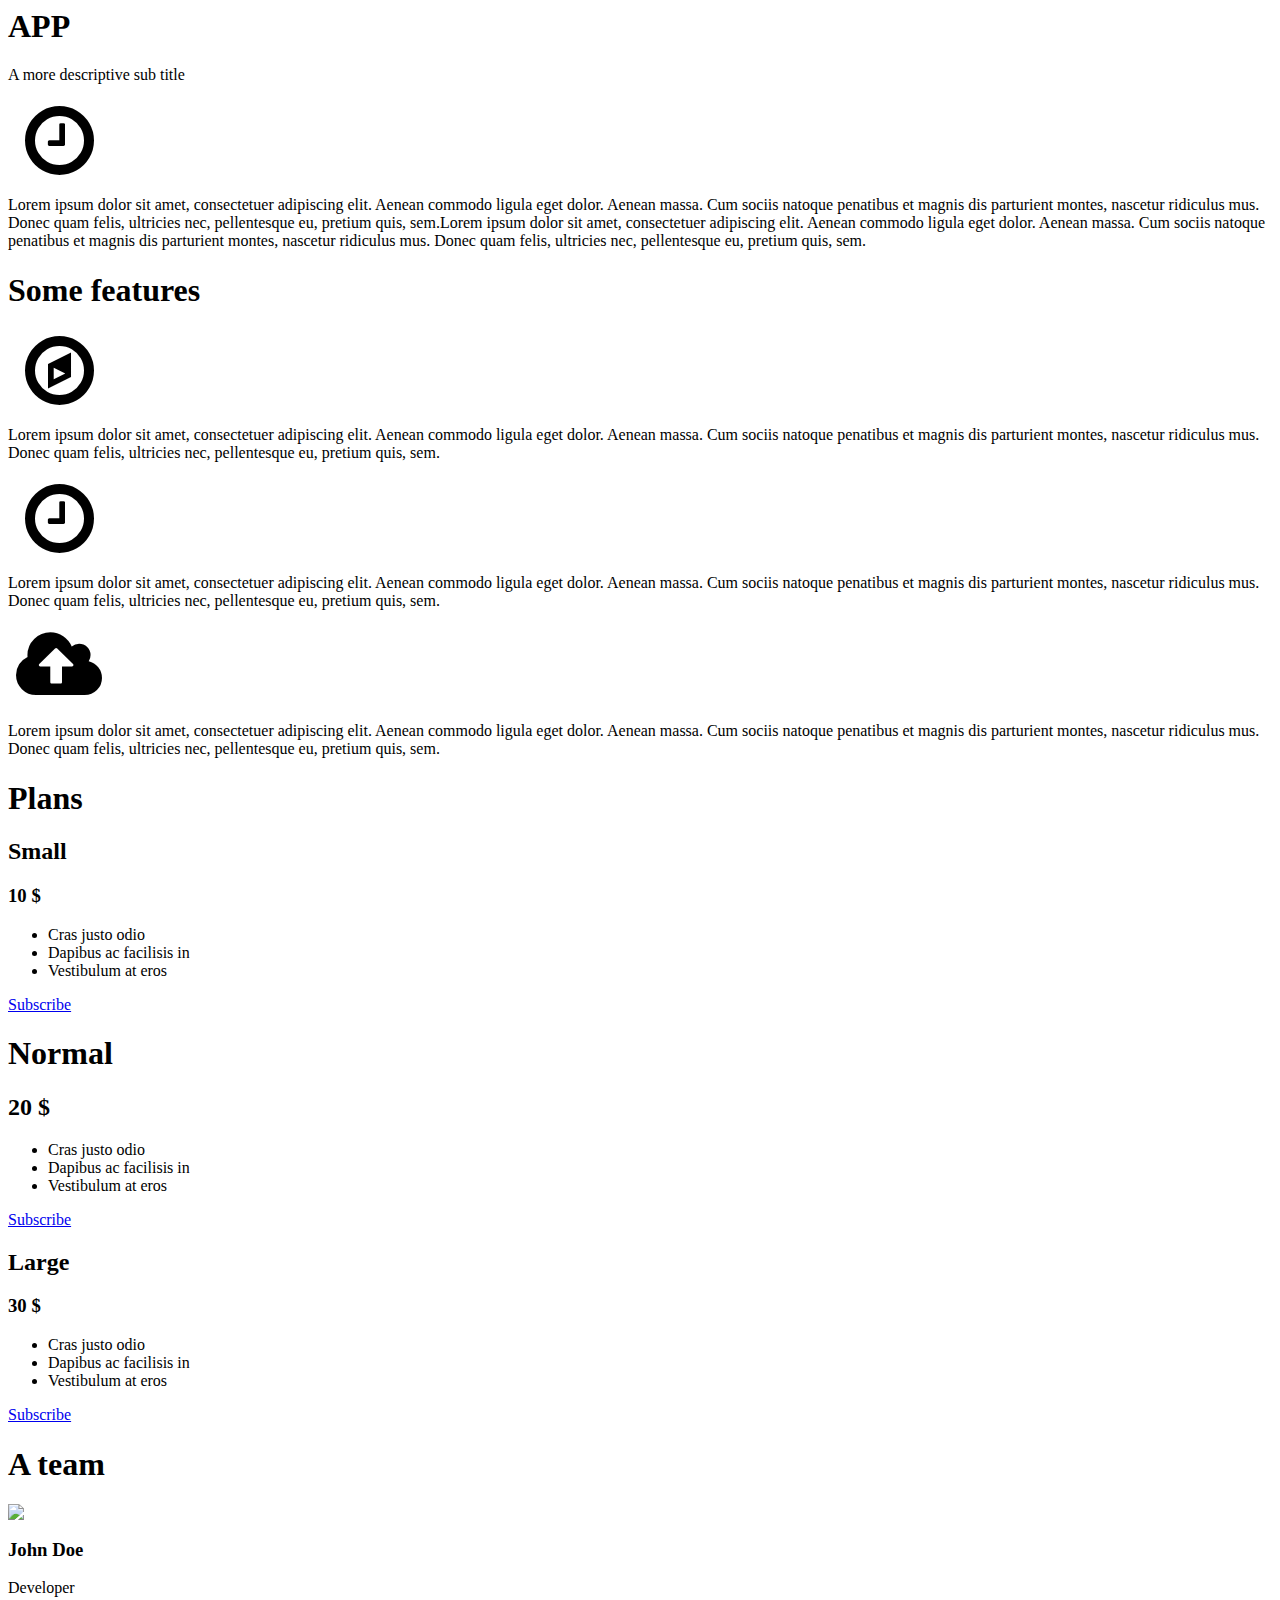
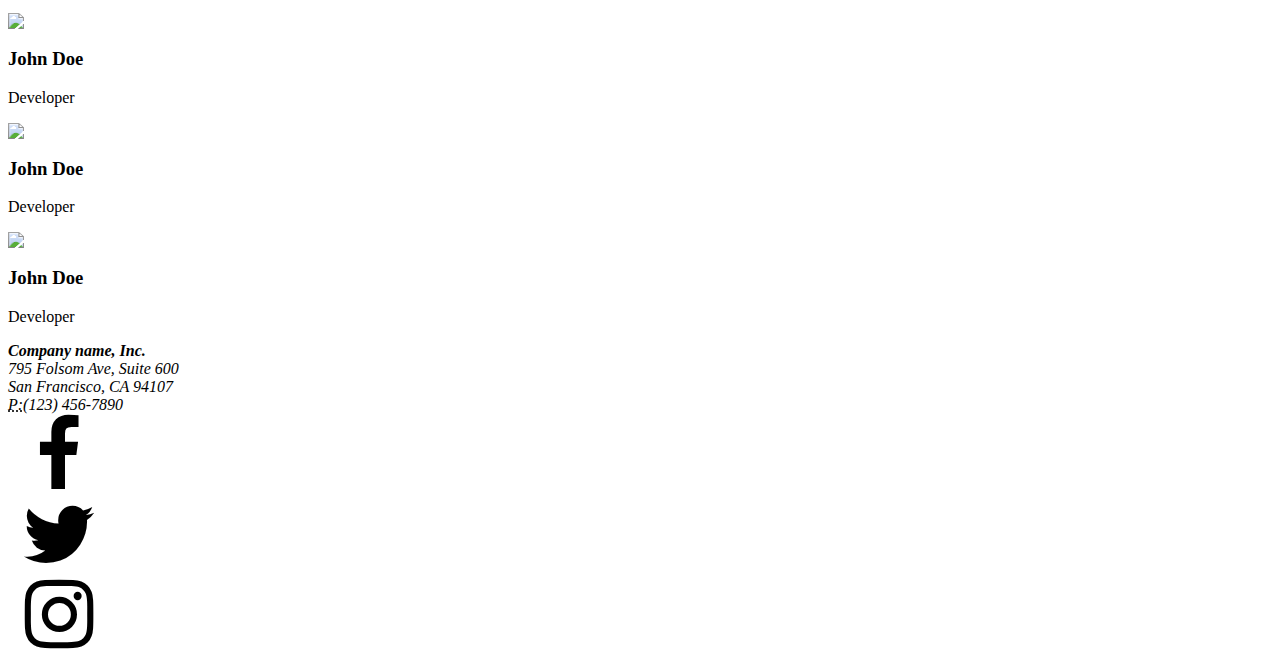
==== example.html @ e9a15a13 "Commit from Pingendo" ====
<html>
    <head>
        <meta charset="utf-8">
        <meta name="viewport" content="width=device-width, initial-scale=1">
        <link href="http://cdnjs.cloudflare.com/ajax/libs/font-awesome/4.6.1/css/font-awesome.min.css" rel="stylesheet" type="text/css">
        <link href="http://v4.pingendo.com/assets/bootstrap/themes/purple.css" rel="stylesheet" type="text/css">
        <style class="pingendo-transient">
            .section-fill-height {
                max-height: 700px;
            }
        </style>
    </head>

    <body>
        <div class="bg-primary p-y-3 section">
            <div class="container">
                <div class="row">
                    <div class="col-lg-12 p-y-3 text-xs-center">
                        <h1 class="display-2 m-y-2  ">APP</h1>
                        <p class="lead  ">A more descriptive sub title</p>
                        <i class="center-block fa fa-5x fa-clock-o fa-fw m-y-2 text-inverse"></i>
                    </div>
                </div>
            </div>
        </div>
        <div class="p-y-3 section">
            <div class="container">
                <div class="row">
                    <div class="col-lg-12">
                        <p class="lead text-justify">Lorem ipsum dolor sit amet, consectetuer adipiscing elit. Aenean commodo
                            ligula eget dolor. Aenean massa. Cum sociis natoque penatibus et magnis
                            dis parturient montes, nascetur ridiculus mus. Donec quam felis, ultricies
                            nec, pellentesque eu, pretium quis, sem.Lorem ipsum dolor sit amet, consectetuer
                            adipiscing elit. Aenean commodo ligula eget dolor. Aenean massa. Cum sociis
                            natoque penatibus et magnis dis parturient montes, nascetur ridiculus mus.
                            Donec quam felis, ultricies nec, pellentesque eu, pretium quis, sem.</p>
                    </div>
                </div>
            </div>
        </div>
        <div class="p-y-3 section">
            <div class="container">
                <div class="row">
                    <div class="col-lg-12">
                        <h1 class="display-3 m-y-2 text-xs-center text-primary">Some features</h1>
                    </div>
                </div>
                <div class="row">
                    <div class="col-lg-4">
                        <i class="center-block fa fa-5x fa-fw m-y-2 text-primary fa-compass"></i>
                        <p class="m-y-2 text-xs-center">Lorem ipsum dolor sit amet, consectetuer adipiscing elit. Aenean commodo
                            ligula eget dolor. Aenean massa. Cum sociis natoque penatibus et magnis
                            dis parturient montes, nascetur ridiculus mus. Donec quam felis, ultricies
                            nec, pellentesque eu, pretium quis, sem.</p>
                    </div>
                    <div class="col-lg-4">
                        <i class="center-block fa fa-5x fa-fw m-y-2 text-primary fa-clock-o"></i>
                        <p class="m-y-2 text-xs-center">Lorem ipsum dolor sit amet, consectetuer adipiscing elit. Aenean commodo
                            ligula eget dolor. Aenean massa. Cum sociis natoque penatibus et magnis
                            dis parturient montes, nascetur ridiculus mus. Donec quam felis, ultricies
                            nec, pellentesque eu, pretium quis, sem.</p>
                    </div>
                    <div class="col-lg-4">
                        <i class="center-block fa fa-5x fa-fw m-y-2 text-primary fa-cloud-upload"></i>
                        <p class="m-y-2 text-xs-center">Lorem ipsum dolor sit amet, consectetuer adipiscing elit. Aenean commodo
                            ligula eget dolor. Aenean massa. Cum sociis natoque penatibus et magnis
                            dis parturient montes, nascetur ridiculus mus. Donec quam felis, ultricies
                            nec, pellentesque eu, pretium quis, sem.</p>
                    </div>
                </div>
            </div>
        </div>
        <div class="bg-faded p-y-3 section">
            <div class="container">
                <div class="row">
                    <div class="col-lg-12">
                        <h1 class="display-3 m-y-2 text-xs-center text-primary">Plans</h1>
                    </div>
                </div>
                <div class="row">
                    <div class="col-lg-4">
                        <div class="card m-y-lg">
                            <div class="card-block text-xs-center bg-info">
                                <h2 class="card-title">Small</h2>
                                <h3 class="">10 $</h3>
                            </div>
                            <ul class="list-group list-group-flush">
                                <li class="list-group-item">Cras justo odio</li>
                                <li class="list-group-item">Dapibus ac facilisis in</li>
                                <li class="list-group-item">Vestibulum at eros</li>
                            </ul>
                            <div class="card-block text-xs-center">
                                <a href="#" class="btn btn-block btn-primary">Subscribe</a>
                            </div>
                        </div>
                    </div>
                    <div class="col-lg-4">
                        <div class="card ">
                            <div class="card-block p-y-3 text-xs-center bg-primary">
                                <h1 class="card-title">Normal</h1>
                                <h2 class="">20 $</h2>
                            </div>
                            <ul class="list-group list-group-flush ">
                                <li class="list-group-item">Cras justo odio</li>
                                <li class="list-group-item">Dapibus ac facilisis in</li>
                                <li class="list-group-item">Vestibulum at eros</li>
                            </ul>
                            <div class="card-block text-xs-center">
                                <a href="#" class="btn btn-block btn-3 btn-primary">Subscribe</a>
                            </div>
                        </div>
                    </div>
                    <div class="col-lg-4">
                        <div class="card m-y-lg">
                            <div class="card-block text-xs-center bg-info">
                                <h2 class="card-title">Large</h2>
                                <h3 class="">30 $</h3>
                            </div>
                            <ul class="list-group list-group-flush">
                                <li class="list-group-item">Cras justo odio</li>
                                <li class="list-group-item">Dapibus ac facilisis in</li>
                                <li class="list-group-item">Vestibulum at eros</li>
                            </ul>
                            <div class="card-block text-xs-center">
                                <a href="#" class="btn btn-block btn-primary">Subscribe</a>
                            </div>
                        </div>
                    </div>
                </div>
            </div>
        </div>
        <div class="p-y-3 section">
            <div class="container">
                <div class="row">
                    <div class="col-lg-12">
                        <h1 class="display-3 m-y-2 text-xs-center text-primary">A team</h1>
                    </div>
                </div>
                <div class="row">
                    <div class="col-lg-3">
                        <img src="https://pingendo.github.io/pingendo-bootstrap/assets/user_placeholder.png" class="center-block img-circle img-fluid m-y-2">
                        <h3 class="text-xs-center">John Doe</h3>
                        <p class="text-xs-center">Developer</p>
                    </div>
                    <div class="col-lg-3">
                        <img src="https://pingendo.github.io/pingendo-bootstrap/assets/user_placeholder.png" class="center-block img-circle img-fluid m-y-2">
                        <h3 class="text-xs-center">John Doe</h3>
                        <p class="text-xs-center">Developer</p>
                    </div>
                    <div class="col-lg-3">
                        <img src="https://pingendo.github.io/pingendo-bootstrap/assets/user_placeholder.png" class="center-block img-circle img-fluid m-y-2">
                        <h3 class="text-xs-center">John Doe</h3>
                        <p class="text-xs-center">Developer</p>
                    </div>
                    <div class="col-lg-3">
                        <img src="https://pingendo.github.io/pingendo-bootstrap/assets/user_placeholder.png" class="center-block img-circle img-fluid m-y-2">
                        <h3 class="text-xs-center">John Doe</h3>
                        <p class="text-xs-center">Developer</p>
                    </div>
                </div>
            </div>
        </div>
        <div class="bg-info p-y-0 section">
            <div class="container">
                <div class="row">
                    <div class="col-lg-12">
                        <address class="m-y-3 text-xs-center">
                            <strong>Company name, Inc.</strong>
                            <br>795 Folsom Ave, Suite 600
                            <br>San Francisco, CA 94107
                            <br>
                            <abbr title="Phone">P:</abbr>(123) 456-7890</address>
                    </div>
                </div>
                <div class="p-y-3 row text-xs-center">
                    <div class="col-xs-4">
                        <a><i class="fa fa-5x fa-fw fa-facebook"></i></a>
                    </div>
                    <div class="col-xs-4">
                        <a><i class="fa fa-5x fa-fw fa-twitter"></i></a>
                    </div>
                    <div class="col-xs-4">
                        <a><i class="fa fa-5x fa-fw fa-instagram"></i></a>
                    </div>
                </div>
            </div>
        </div>
    
        <script type="text/javascript" src="http://cdnjs.cloudflare.com/ajax/libs/jquery/2.0.3/jquery.min.js"></script>
        <script type="text/javascript" src="https://cdn.rawgit.com/twbs/bootstrap/v4-dev/dist/js/bootstrap.js"></script>
</body></html>
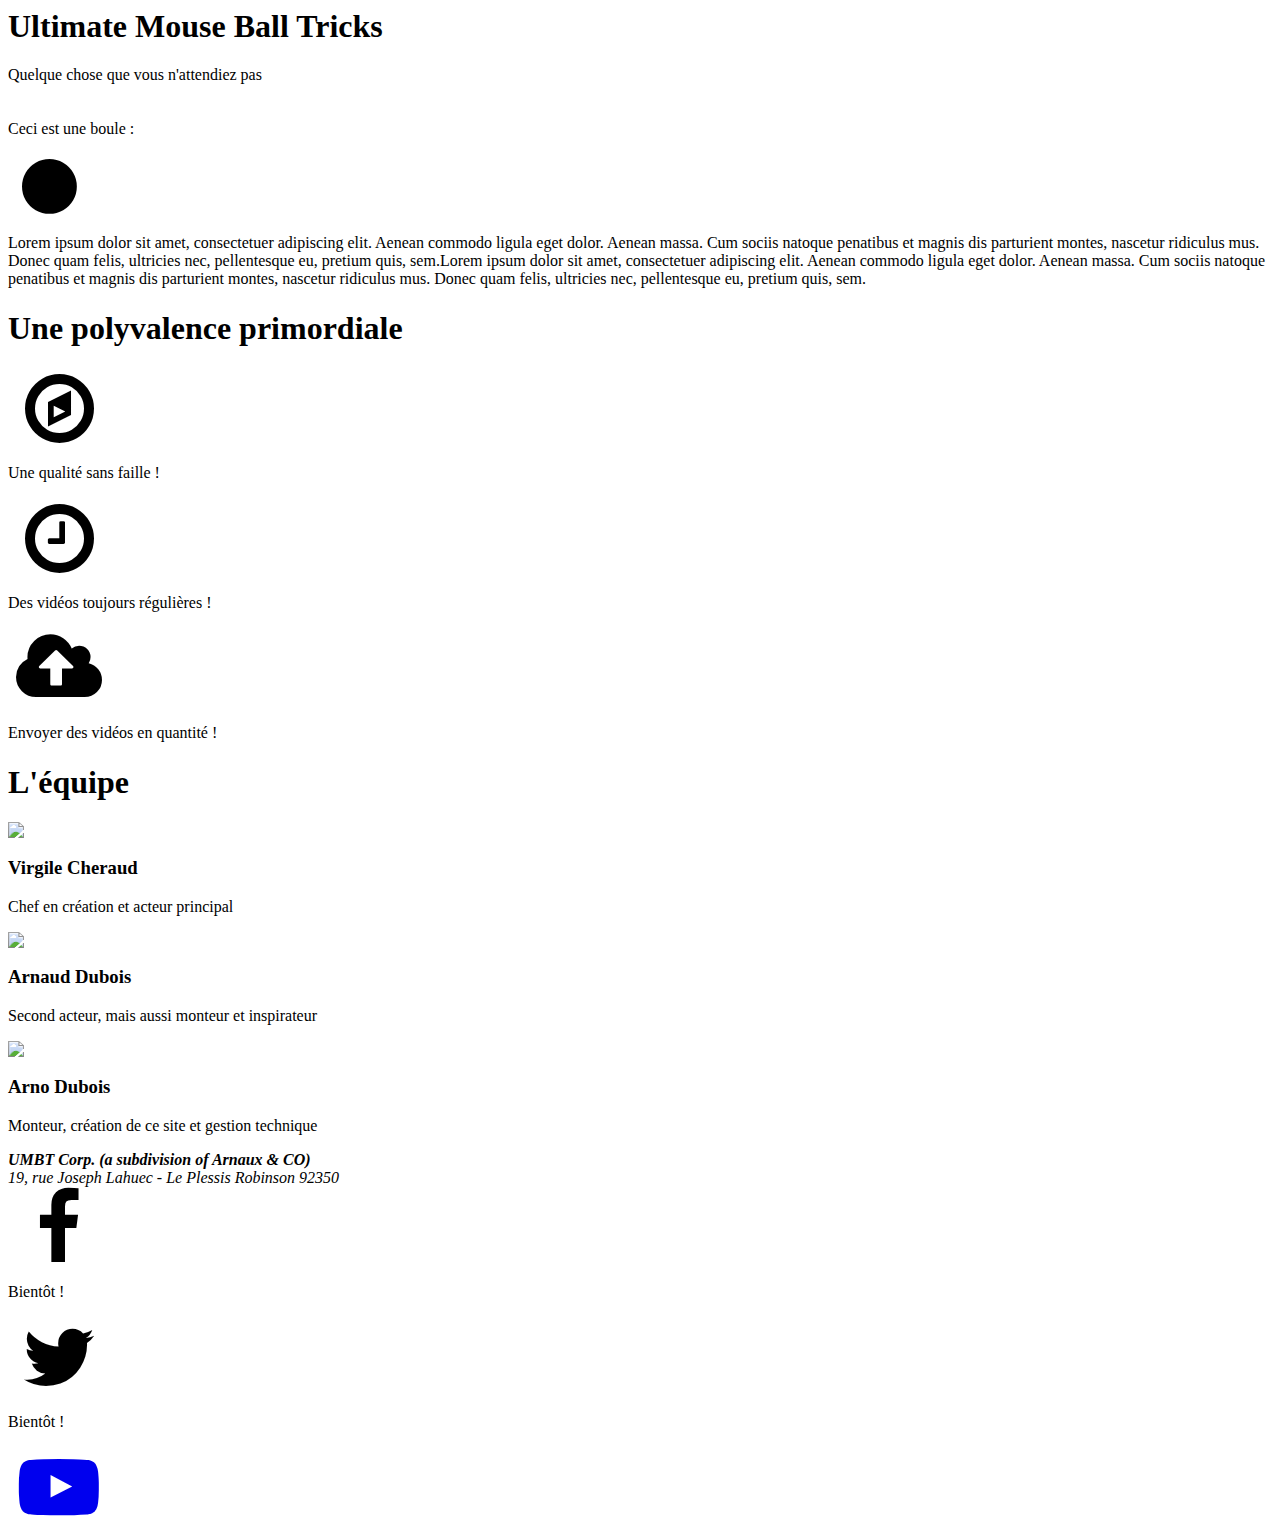
==== commit e2283d1d: "Commit from Pingendo" ====
--- a/example.html
+++ b/example.html
@@ -1,191 +1,117 @@
 <html>
-    <head>
-        <meta charset="utf-8">
-        <meta name="viewport" content="width=device-width, initial-scale=1">
-        <link href="http://cdnjs.cloudflare.com/ajax/libs/font-awesome/4.6.1/css/font-awesome.min.css" rel="stylesheet" type="text/css">
-        <link href="http://v4.pingendo.com/assets/bootstrap/themes/purple.css" rel="stylesheet" type="text/css">
-        <style class="pingendo-transient">
-            .section-fill-height {
-                max-height: 700px;
-            }
-        </style>
-    </head>
 
-    <body>
-        <div class="bg-primary p-y-3 section">
-            <div class="container">
-                <div class="row">
-                    <div class="col-lg-12 p-y-3 text-xs-center">
-                        <h1 class="display-2 m-y-2  ">APP</h1>
-                        <p class="lead  ">A more descriptive sub title</p>
-                        <i class="center-block fa fa-5x fa-clock-o fa-fw m-y-2 text-inverse"></i>
-                    </div>
-                </div>
-            </div>
+<head>
+  <meta charset="utf-8">
+  <meta name="viewport" content="width=device-width, initial-scale=1">
+  <link href="http://cdnjs.cloudflare.com/ajax/libs/font-awesome/4.6.1/css/font-awesome.min.css" rel="stylesheet" type="text/css">
+  <link href="default.css" rel="stylesheet" type="text/css">
+
+</head>
+
+<body>
+  <div class="bg-primary p-y-3 section">
+    <div class="container">
+      <div class="row">
+        <div class="col-lg-12 p-y-3 text-xs-center">
+          <h1 class="display-2 m-y-2  ">Ultimate Mouse Ball Tricks</h1>
+          <p class="lead  ">Quelque chose que vous n'attendiez pas
+            <br>
+            <br>
+            <br>Ceci est une boule :</p>
+          <i class="center-block fa fa-4x fa-circle fa-fw m-y-2 text-inverse"></i>
         </div>
-        <div class="p-y-3 section">
-            <div class="container">
-                <div class="row">
-                    <div class="col-lg-12">
-                        <p class="lead text-justify">Lorem ipsum dolor sit amet, consectetuer adipiscing elit. Aenean commodo
-                            ligula eget dolor. Aenean massa. Cum sociis natoque penatibus et magnis
-                            dis parturient montes, nascetur ridiculus mus. Donec quam felis, ultricies
-                            nec, pellentesque eu, pretium quis, sem.Lorem ipsum dolor sit amet, consectetuer
-                            adipiscing elit. Aenean commodo ligula eget dolor. Aenean massa. Cum sociis
-                            natoque penatibus et magnis dis parturient montes, nascetur ridiculus mus.
-                            Donec quam felis, ultricies nec, pellentesque eu, pretium quis, sem.</p>
-                    </div>
-                </div>
-            </div>
+      </div>
+    </div>
+  </div>
+  <div class="p-y-3 section">
+    <div class="container">
+      <div class="row">
+        <div class="col-lg-12">
+          <p class="lead text-justify">Lorem ipsum dolor sit amet, consectetuer adipiscing elit. Aenean commodo ligula eget dolor. Aenean massa. Cum sociis natoque penatibus et magnis dis parturient montes, nascetur ridiculus mus. Donec quam felis, ultricies nec, pellentesque eu,
+            pretium quis, sem.Lorem ipsum dolor sit amet, consectetuer adipiscing elit. Aenean commodo ligula eget dolor. Aenean massa. Cum sociis natoque penatibus et magnis dis parturient montes, nascetur ridiculus mus. Donec quam felis, ultricies nec,
+            pellentesque eu, pretium quis, sem.</p>
         </div>
-        <div class="p-y-3 section">
-            <div class="container">
-                <div class="row">
-                    <div class="col-lg-12">
-                        <h1 class="display-3 m-y-2 text-xs-center text-primary">Some features</h1>
-                    </div>
-                </div>
-                <div class="row">
-                    <div class="col-lg-4">
-                        <i class="center-block fa fa-5x fa-fw m-y-2 text-primary fa-compass"></i>
-                        <p class="m-y-2 text-xs-center">Lorem ipsum dolor sit amet, consectetuer adipiscing elit. Aenean commodo
-                            ligula eget dolor. Aenean massa. Cum sociis natoque penatibus et magnis
-                            dis parturient montes, nascetur ridiculus mus. Donec quam felis, ultricies
-                            nec, pellentesque eu, pretium quis, sem.</p>
-                    </div>
-                    <div class="col-lg-4">
-                        <i class="center-block fa fa-5x fa-fw m-y-2 text-primary fa-clock-o"></i>
-                        <p class="m-y-2 text-xs-center">Lorem ipsum dolor sit amet, consectetuer adipiscing elit. Aenean commodo
-                            ligula eget dolor. Aenean massa. Cum sociis natoque penatibus et magnis
-                            dis parturient montes, nascetur ridiculus mus. Donec quam felis, ultricies
-                            nec, pellentesque eu, pretium quis, sem.</p>
-                    </div>
-                    <div class="col-lg-4">
-                        <i class="center-block fa fa-5x fa-fw m-y-2 text-primary fa-cloud-upload"></i>
-                        <p class="m-y-2 text-xs-center">Lorem ipsum dolor sit amet, consectetuer adipiscing elit. Aenean commodo
-                            ligula eget dolor. Aenean massa. Cum sociis natoque penatibus et magnis
-                            dis parturient montes, nascetur ridiculus mus. Donec quam felis, ultricies
-                            nec, pellentesque eu, pretium quis, sem.</p>
-                    </div>
-                </div>
-            </div>
+      </div>
+    </div>
+  </div>
+  <div class="p-y-3 section">
+    <div class="container">
+      <div class="row">
+        <div class="col-lg-12">
+          <h1 class="display-3 m-y-2 text-xs-center text-primary">Une polyvalence primordiale</h1>
         </div>
-        <div class="bg-faded p-y-3 section">
-            <div class="container">
-                <div class="row">
-                    <div class="col-lg-12">
-                        <h1 class="display-3 m-y-2 text-xs-center text-primary">Plans</h1>
-                    </div>
-                </div>
-                <div class="row">
-                    <div class="col-lg-4">
-                        <div class="card m-y-lg">
-                            <div class="card-block text-xs-center bg-info">
-                                <h2 class="card-title">Small</h2>
-                                <h3 class="">10 $</h3>
-                            </div>
-                            <ul class="list-group list-group-flush">
-                                <li class="list-group-item">Cras justo odio</li>
-                                <li class="list-group-item">Dapibus ac facilisis in</li>
-                                <li class="list-group-item">Vestibulum at eros</li>
-                            </ul>
-                            <div class="card-block text-xs-center">
-                                <a href="#" class="btn btn-block btn-primary">Subscribe</a>
-                            </div>
-                        </div>
-                    </div>
-                    <div class="col-lg-4">
-                        <div class="card ">
-                            <div class="card-block p-y-3 text-xs-center bg-primary">
-                                <h1 class="card-title">Normal</h1>
-                                <h2 class="">20 $</h2>
-                            </div>
-                            <ul class="list-group list-group-flush ">
-                                <li class="list-group-item">Cras justo odio</li>
-                                <li class="list-group-item">Dapibus ac facilisis in</li>
-                                <li class="list-group-item">Vestibulum at eros</li>
-                            </ul>
-                            <div class="card-block text-xs-center">
-                                <a href="#" class="btn btn-block btn-3 btn-primary">Subscribe</a>
-                            </div>
-                        </div>
-                    </div>
-                    <div class="col-lg-4">
-                        <div class="card m-y-lg">
-                            <div class="card-block text-xs-center bg-info">
-                                <h2 class="card-title">Large</h2>
-                                <h3 class="">30 $</h3>
-                            </div>
-                            <ul class="list-group list-group-flush">
-                                <li class="list-group-item">Cras justo odio</li>
-                                <li class="list-group-item">Dapibus ac facilisis in</li>
-                                <li class="list-group-item">Vestibulum at eros</li>
-                            </ul>
-                            <div class="card-block text-xs-center">
-                                <a href="#" class="btn btn-block btn-primary">Subscribe</a>
-                            </div>
-                        </div>
-                    </div>
-                </div>
-            </div>
+      </div>
+      <div class="row">
+        <div class="col-lg-4">
+          <i class="center-block fa fa-5x fa-fw m-y-2 text-primary fa-compass"></i>
+          <p class="m-y-2 text-xs-center">Une qualité sans faille !</p>
         </div>
-        <div class="p-y-3 section">
-            <div class="container">
-                <div class="row">
-                    <div class="col-lg-12">
-                        <h1 class="display-3 m-y-2 text-xs-center text-primary">A team</h1>
-                    </div>
-                </div>
-                <div class="row">
-                    <div class="col-lg-3">
-                        <img src="https://pingendo.github.io/pingendo-bootstrap/assets/user_placeholder.png" class="center-block img-circle img-fluid m-y-2">
-                        <h3 class="text-xs-center">John Doe</h3>
-                        <p class="text-xs-center">Developer</p>
-                    </div>
-                    <div class="col-lg-3">
-                        <img src="https://pingendo.github.io/pingendo-bootstrap/assets/user_placeholder.png" class="center-block img-circle img-fluid m-y-2">
-                        <h3 class="text-xs-center">John Doe</h3>
-                        <p class="text-xs-center">Developer</p>
-                    </div>
-                    <div class="col-lg-3">
-                        <img src="https://pingendo.github.io/pingendo-bootstrap/assets/user_placeholder.png" class="center-block img-circle img-fluid m-y-2">
-                        <h3 class="text-xs-center">John Doe</h3>
-                        <p class="text-xs-center">Developer</p>
-                    </div>
-                    <div class="col-lg-3">
-                        <img src="https://pingendo.github.io/pingendo-bootstrap/assets/user_placeholder.png" class="center-block img-circle img-fluid m-y-2">
-                        <h3 class="text-xs-center">John Doe</h3>
-                        <p class="text-xs-center">Developer</p>
-                    </div>
-                </div>
-            </div>
+        <div class="col-lg-4">
+          <i class="center-block fa fa-5x fa-fw m-y-2 text-primary fa-clock-o"></i>
+          <p class="m-y-2 text-xs-center">Des vidéos toujours régulières !</p>
         </div>
-        <div class="bg-info p-y-0 section">
-            <div class="container">
-                <div class="row">
-                    <div class="col-lg-12">
-                        <address class="m-y-3 text-xs-center">
-                            <strong>Company name, Inc.</strong>
-                            <br>795 Folsom Ave, Suite 600
-                            <br>San Francisco, CA 94107
-                            <br>
-                            <abbr title="Phone">P:</abbr>(123) 456-7890</address>
-                    </div>
-                </div>
-                <div class="p-y-3 row text-xs-center">
-                    <div class="col-xs-4">
-                        <a><i class="fa fa-5x fa-fw fa-facebook"></i></a>
-                    </div>
-                    <div class="col-xs-4">
-                        <a><i class="fa fa-5x fa-fw fa-twitter"></i></a>
-                    </div>
-                    <div class="col-xs-4">
-                        <a><i class="fa fa-5x fa-fw fa-instagram"></i></a>
-                    </div>
-                </div>
-            </div>
+        <div class="col-lg-4">
+          <i class="center-block fa fa-5x fa-fw m-y-2 text-primary fa-cloud-upload"></i>
+          <p class="m-y-2 text-xs-center">Envoyer des vidéos en quantité !</p>
         </div>
-    
-        <script type="text/javascript" src="http://cdnjs.cloudflare.com/ajax/libs/jquery/2.0.3/jquery.min.js"></script>
-        <script type="text/javascript" src="https://cdn.rawgit.com/twbs/bootstrap/v4-dev/dist/js/bootstrap.js"></script>
-</body></html>+      </div>
+    </div>
+  </div>
+
+  <div class="p-y-3 section">
+    <div class="container">
+      <div class="row">
+        <div class="col-lg-12">
+          <h1 class="display-3 m-y-2 text-xs-center text-primary">L'équipe</h1>
+        </div>
+      </div>
+      <div class="row">
+        <div class="col-lg-4">
+          <img src="https://pingendo.github.io/pingendo-bootstrap/assets/user_placeholder.png" class="center-block img-circle img-fluid m-y-2">
+          <h3 class="text-xs-center">Virgile Cheraud</h3>
+          <p class="text-xs-center">Chef en création et acteur principal</p>
+        </div>
+
+        <div class="col-lg-4 ">
+          <img src="https://pingendo.github.io/pingendo-bootstrap/assets/user_placeholder.png" class="center-block img-circle img-fluid m-y-2">
+          <h3 class="text-xs-center">Arnaud Dubois</h3>
+          <p class="text-xs-center">Second acteur, mais aussi monteur et inspirateur</p>
+        </div>
+        <div class="col-lg-4  ">
+          <img src="https://pingendo.github.io/pingendo-bootstrap/assets/user_placeholder.png" class="center-block img-circle img-fluid m-y-2">
+          <h3 class="text-xs-center">Arno Dubois</h3>
+          <p class="text-xs-center">Monteur, création de ce site et gestion technique</p>
+        </div>
+      </div>
+    </div>
+  </div>
+  <div class="bg-info p-y-0 section">
+    <div class="container">
+      <div class="row">
+        <div class="col-lg-12">
+          <address class="m-y-3 text-xs-center"><b>UMBT Corp. (a subdivision of Arnaux &amp; CO)</b><br>19, rue Joseph Lahuec - Le Plessis Robinson 92350<br></address>
+        </div>
+      </div>
+      <div class="p-y-3 row text-xs-center">
+        <div class="col-xs-4 col-md-NaN col-md-NaN col-md-NaN col-md-NaN col-md-NaN col-md-NaN col-md-NaN col-md-NaN col-md-NaN col-md-NaN col-md-NaN col-md-NaN col-md-NaN col-md-NaN col-md-NaN col-md-NaN col-md-NaN col-md-NaN col-md-NaN col-md-NaN col-md-NaN col-md-NaN col-md-NaN col-md-NaN col-md-NaN col-md-NaN col-md-NaN col-md-NaN col-md-NaN col-md-NaN col-md-NaN col-md-NaN col-md-NaN col-md-NaN col-md-NaN col-md-NaN col-md-NaN col-md-NaN col-md-NaN col-md-NaN col-md-NaN col-md-NaN col-md-NaN col-md-NaN col-md-NaN col-md-NaN col-md-NaN col-md-NaN col-md-NaN col-md-NaN col-md-NaN col-md-NaN col-md-NaN col-md-NaN col-md-NaN col-md-NaN col-md-NaN col-md-NaN col-md-NaN col-md-NaN col-md-NaN col-md-NaN col-md-NaN">
+          <a><i class="fa fa-5x fa-fw fa-facebook"></i></a>
+          <p class="">Bientôt !</p>
+        </div>
+        <div class="col-xs-4 col-md-NaN col-md-NaN col-md-NaN col-md-NaN col-md-NaN col-md-NaN col-md-NaN col-md-NaN col-md-NaN col-md-NaN col-md-NaN col-md-NaN col-md-NaN col-md-NaN col-md-NaN col-md-NaN col-md-NaN col-md-NaN col-md-NaN col-md-NaN col-md-NaN col-md-NaN col-md-NaN col-md-NaN col-md-NaN col-md-NaN col-md-NaN col-md-NaN col-md-NaN col-md-NaN col-md-NaN col-md-NaN col-md-NaN col-md-NaN col-md-NaN col-md-NaN col-md-NaN col-md-NaN col-md-NaN col-md-NaN col-md-NaN col-md-NaN col-md-NaN col-md-NaN col-md-NaN col-md-NaN col-md-NaN col-md-NaN col-md-NaN col-md-NaN col-md-NaN col-md-NaN col-md-NaN col-md-NaN col-md-NaN col-md-NaN col-md-NaN col-md-NaN col-md-NaN col-md-NaN col-md-NaN col-md-NaN col-md-NaN col-md-NaN col-md-NaN col-md-NaN col-md-NaN col-md-NaN col-md-NaN col-md-NaN col-md-NaN col-md-NaN col-md-NaN col-md-NaN col-md-NaN col-md-NaN col-md-NaN col-md-NaN col-md-NaN col-md-NaN col-md-NaN col-md-NaN col-md-NaN col-md-NaN col-md-NaN">
+          <a><i class="fa fa-5x fa-fw fa-twitter"></i></a>
+          <p class="">Bientôt !</p>
+        </div>
+        <div class="col-xs-4 col-md-NaN col-md-NaN col-md-NaN col-md-NaN col-md-NaN col-md-NaN col-md-NaN col-md-NaN col-md-NaN col-md-NaN col-md-NaN col-md-NaN col-md-NaN col-md-NaN col-md-NaN col-md-NaN col-md-NaN col-md-NaN col-md-NaN col-md-NaN col-md-NaN col-md-NaN col-md-NaN col-md-NaN col-md-NaN col-md-NaN col-md-NaN col-md-NaN col-md-NaN col-md-NaN col-md-NaN col-md-NaN col-md-NaN col-md-NaN col-md-NaN col-md-NaN col-md-NaN col-md-NaN col-md-NaN col-md-NaN col-md-NaN col-md-NaN col-md-NaN col-md-NaN col-md-NaN col-md-NaN col-md-NaN col-md-NaN col-md-NaN col-md-NaN col-md-NaN col-md-NaN col-md-NaN col-md-NaN col-md-NaN col-md-NaN col-md-NaN col-md-NaN col-md-NaN col-md-NaN col-md-NaN col-md-NaN col-md-NaN col-md-NaN col-md-NaN col-md-NaN col-md-NaN col-md-NaN col-md-NaN col-md-NaN col-md-NaN col-md-NaN col-md-NaN col-md-NaN col-md-NaN col-md-NaN col-md-NaN col-md-NaN col-md-NaN col-md-NaN col-md-NaN col-md-NaN col-md-NaN col-md-NaN col-md-NaN col-md-4">
+          <a href="https://www.youtube.com/channel/UCWm_8QwDvTKKqnE5uspDp7g"><i class="fa fa-5x fa-fw fa-youtube-play"></i></a>
+        </div>
+
+      </div>
+    </div>
+  </div>
+  <script type="text/javascript" src="http://cdnjs.cloudflare.com/ajax/libs/jquery/2.0.3/jquery.min.js"></script>
+  <script type="text/javascript" src="https://cdn.rawgit.com/twbs/bootstrap/v4-dev/dist/js/bootstrap.js"></script>
+
+
+</body>
+
+</html>